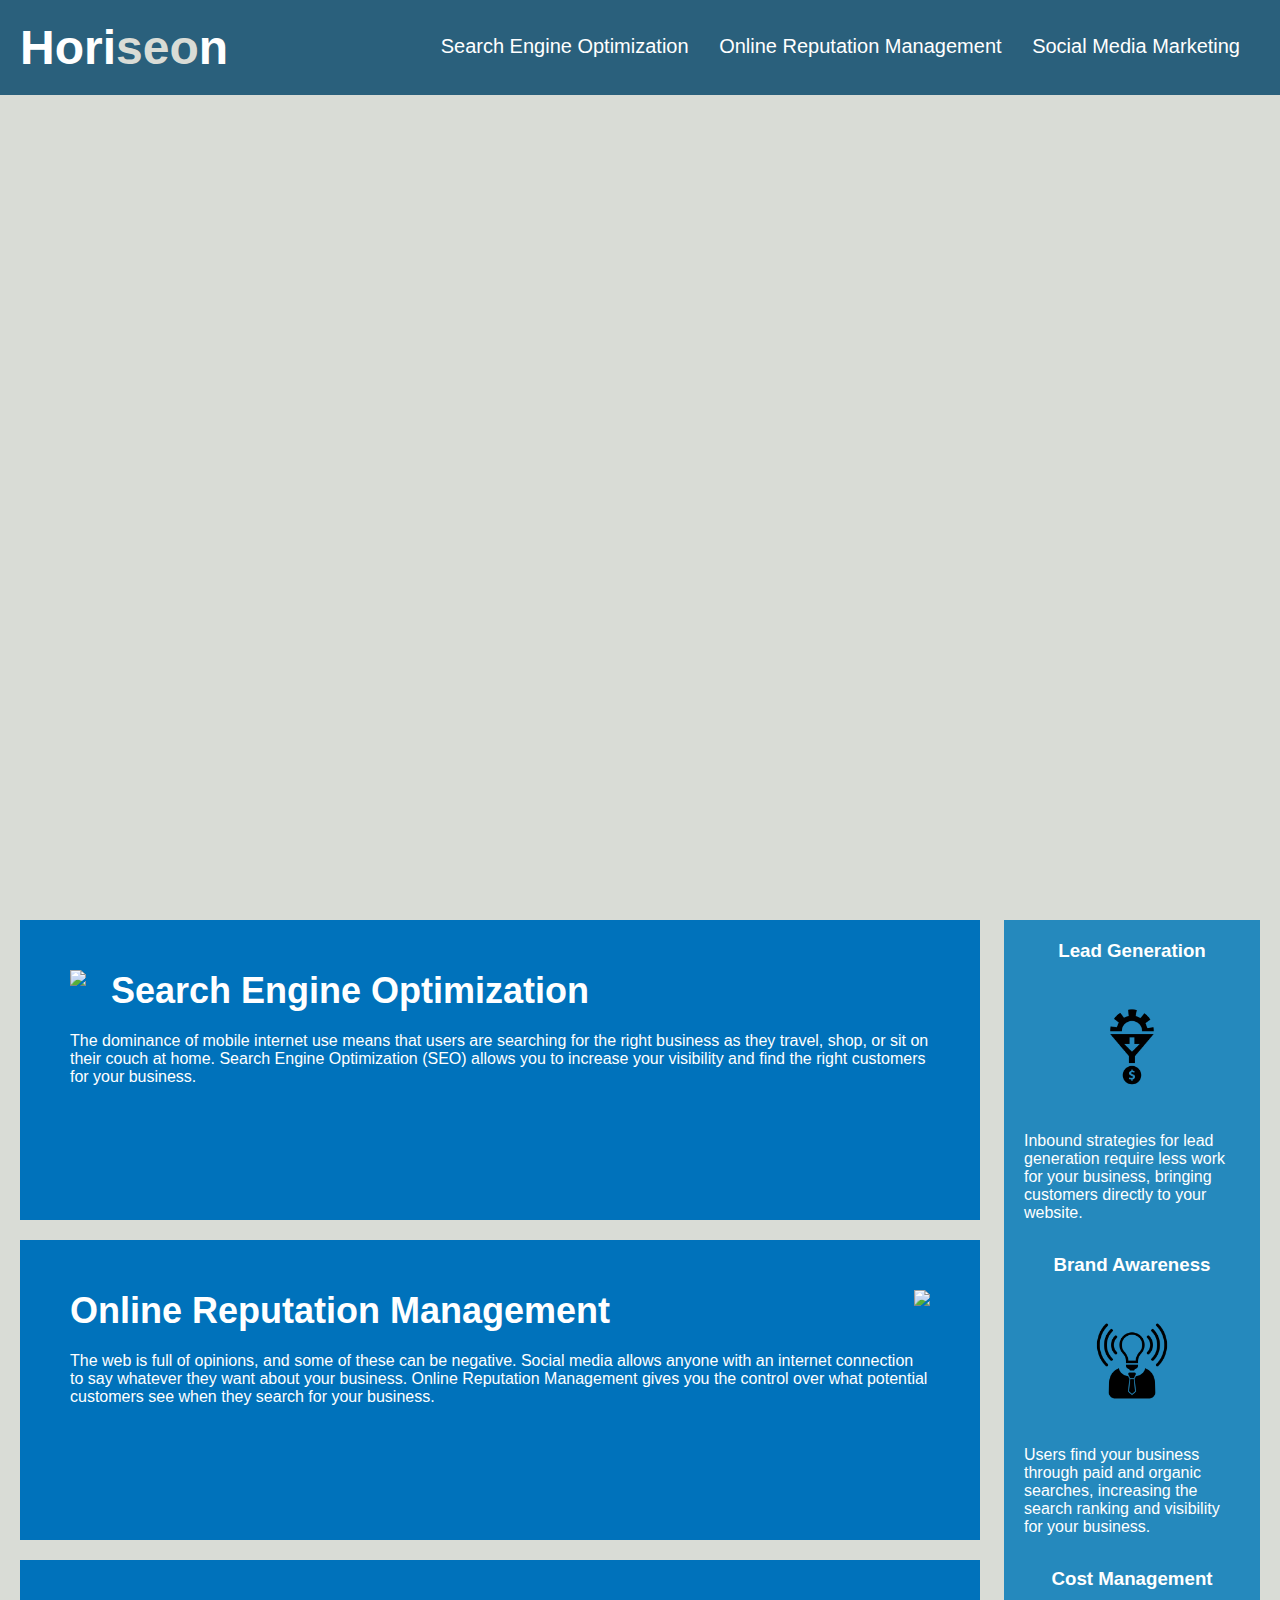
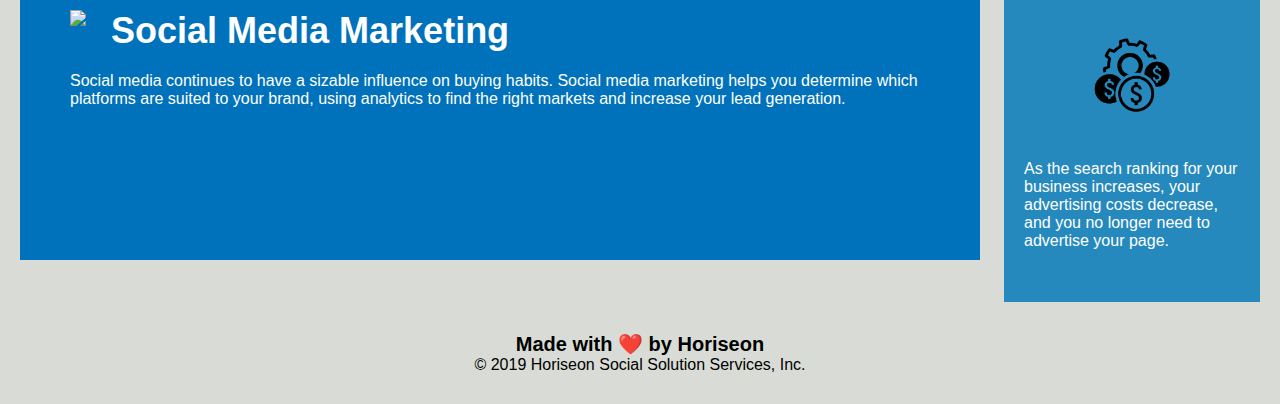
==== Develop/index.html @ a970e738 "Added started code" ====
<!DOCTYPE html>
<html lang="en-us">

<head>
    <meta charset="UTF-8" />
    <link rel="stylesheet" href="./assets/css/style.css">
    <title>website</title>
</head>

<body>
    <div class="header">
        <h1>Hori<span class="seo">seo</span>n</h1>
        <div>
            <ul>
                <li>
                    <a href="#search-engine-optimization">Search Engine Optimization</a>
                </li>
                <li>
                    <a href="#online-reputation-management">Online Reputation Management</a>
                </li>
                <li>
                    <a href="#social-media-marketing">Social Media Marketing</a>
                </li>
            </ul>
        </div>
    </div>
    <div class="hero"></div>
    <div class="content">
        <div class="search-engine-optimization">
            <img src="./assets/images/search-engine-optimization.jpg" class="float-left" />
            <h2>Search Engine Optimization</h2>
            <p>
                The dominance of mobile internet use means that users are searching for the right business as they travel, shop, or sit on their couch at home. Search Engine Optimization (SEO) allows you to increase your visibility and find the right customers for your business.
            </p>
        </div>
        <div id="online-reputation-management" class="online-reputation-management">
            <img src="./assets/images/online-reputation-management.jpg" class="float-right" />
            <h2>Online Reputation Management</h2>
            <p>
                The web is full of opinions, and some of these can be negative. Social media allows anyone with an internet connection to say whatever they want about your business. Online Reputation Management gives you the control over what potential customers see when they search for your business.
            </p>
        </div>
        <div id="social-media-marketing" class="social-media-marketing">
            <img src="./assets/images/social-media-marketing.jpg" class="float-left" />
            <h2>Social Media Marketing</h2>
            <p>
                Social media continues to have a sizable influence on buying habits. Social media marketing helps you determine which platforms are suited to your brand, using analytics to find the right markets and increase your lead generation.
            </p>
        </div>
    </div>
    <div class="benefits">
        <div class="benefit-lead">
            <h3>Lead Generation</h3>
            <img src="./assets/images/lead-generation.png" />
            <p>
                Inbound strategies for lead generation require less work for your business, bringing customers directly to your website.
            </p>
        </div>
        <div class="benefit-brand">
            <h3>Brand Awareness</h3>
            <img src="./assets/images/brand-awareness.png" />
            <p>
                Users find your business through paid and organic searches, increasing the search ranking and visibility for your business.
            </p>
        </div>
        <div class="benefit-cost">
            <h3>Cost Management</h3>
            <img src="./assets/images/cost-management.png"></img>
            <p>
                As the search ranking for your business increases, your advertising costs decrease, and you no longer need to advertise your page.
            </p>
        </div>
    </div>
    <div class="footer">
        <h2>Made with ❤️️ by Horiseon</h2>
        <p>
            &copy; 2019 Horiseon Social Solution Services, Inc.
        </p>
    </div>
</body>

</html>
---- Develop/assets/css/style.css ----
* {
    box-sizing: border-box;
    padding: 0;
    margin: 0;
}

body {
    background-color: #d9dcd6;
}

.header {
    padding: 20px;
    font-family: 'Trebuchet MS', 'Lucida Sans Unicode', 'Lucida Grande', 'Lucida Sans', Arial, sans-serif;
    background-color: #2a607c;
    color: #ffffff;
}

.header h1 {
    display: inline-block;
    font-size: 48px;
}

.header h1 .seo {
    color: #d9dcd6;
}

.header div {
    padding-top: 15px;
    margin-right: 20px;
    float: right;
    font-family: 'Gill Sans', 'Gill Sans MT', Calibri, 'Trebuchet MS', sans-serif;
    font-size: 20px;
}

.header div ul {
    list-style-type: none;
}

.header div ul li {
    display: inline-block;
    margin-left: 25px;
}

a {
    color: #ffffff;
    text-decoration: none;
}

p {
    font-size: 16px;
}

.hero {
    height: 800px;
    width: 100%;
    margin-bottom: 25px;
    background-image: url("../images/digital-marketing-meeting.jpg");
    background-size: cover;
    background-position: center;
}

.float-left {
    float: left;
    margin-right: 25px;
}

.float-right {
    float: right;
    margin-left: 25px;
}

.content {
    width: 75%;
    display: inline-block;
    margin-left: 20px;
}

.benefits {
    margin-right: 20px;
    padding: 20px;
    clear: both;
    float: right;
    width: 20%;
    height: 100%;
    font-family: 'Gill Sans', 'Gill Sans MT', Calibri, 'Trebuchet MS', sans-serif;
    background-color: #2589bd;
}

.benefit-lead {
    margin-bottom: 32px;
    color: #ffffff;
}

.benefit-brand {
    margin-bottom: 32px;
    color: #ffffff;
}

.benefit-cost {
    margin-bottom: 32px;
    color: #ffffff;
}

.benefit-lead h3 {
    margin-bottom: 10px;
    text-align: center;
}

.benefit-brand h3 {
    margin-bottom: 10px;
    text-align: center;
}

.benefit-cost h3 {
    margin-bottom: 10px;
    text-align: center;
}

.benefit-lead img {
    display: block;
    margin: 10px auto;
    max-width: 150px;
}

.benefit-brand img {
    display: block;
    margin: 10px auto;
    max-width: 150px;
}

.benefit-cost img {
    display: block;
    margin: 10px auto;
    max-width: 150px;
}

.search-engine-optimization {
    margin-bottom: 20px;
    padding: 50px;
    height: 300px;
    font-family: 'Gill Sans', 'Gill Sans MT', Calibri, 'Trebuchet MS', sans-serif;
    background-color: #0072bb;
    color: #ffffff;
}

.online-reputation-management {
    margin-bottom: 20px;
    padding: 50px;
    height: 300px;
    font-family: 'Gill Sans', 'Gill Sans MT', Calibri, 'Trebuchet MS', sans-serif;
    background-color: #0072bb;
    color: #ffffff;
}

.social-media-marketing {
    margin-bottom: 20px;
    padding: 50px;
    height: 300px;
    font-family: 'Gill Sans', 'Gill Sans MT', Calibri, 'Trebuchet MS', sans-serif;
    background-color: #0072bb;
    color: #ffffff;
}

.search-engine-optimization img {
    max-height: 200px;
}

.online-reputation-management img {
    max-height: 200px;
}

.social-media-marketing img {
    max-height: 200px;
}

.search-engine-optimization h2 {
    margin-bottom: 20px;
    font-size: 36px;
}

.online-reputation-management h2 {
    margin-bottom: 20px;
    font-size: 36px;
}

.social-media-marketing h2 {
    margin-bottom: 20px;
    font-size: 36px;
}

.footer {
    padding: 30px;
    clear: both;
    font-family: 'Trebuchet MS', 'Lucida Sans Unicode', 'Lucida Grande', 'Lucida Sans', Arial, sans-serif;
    text-align: center;
}

.footer h2 {
    font-size: 20px;
}
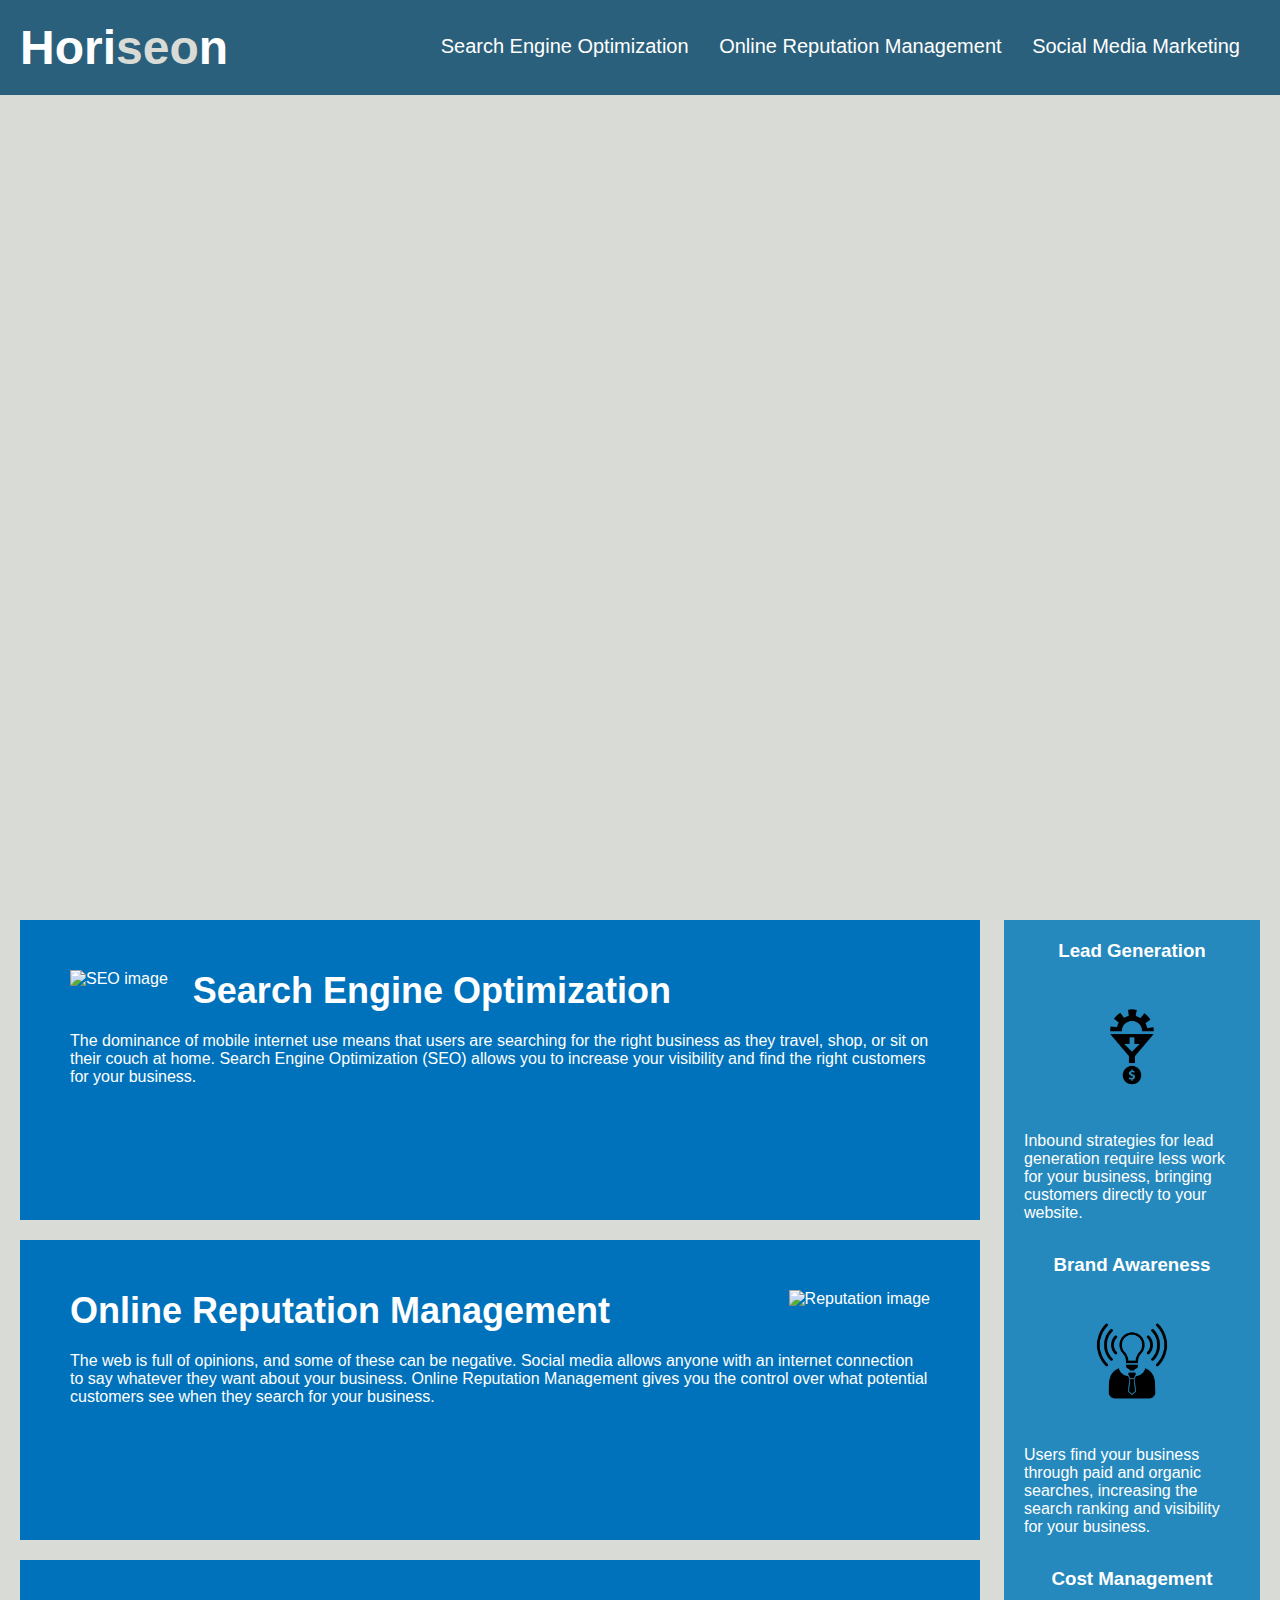
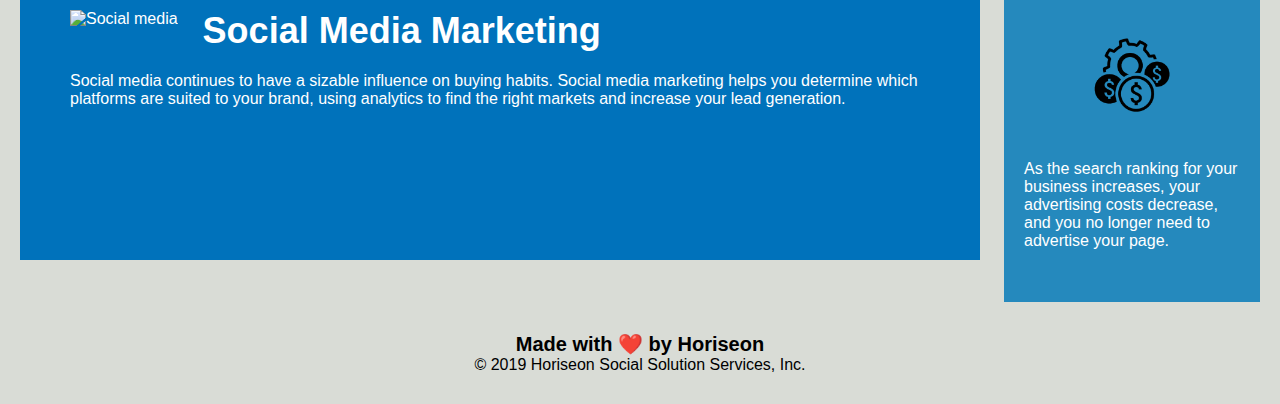
==== commit 126ebdb0: "Added title and image alt tags" ====
--- a/Develop/index.html
+++ b/Develop/index.html
@@ -4,7 +4,7 @@
 <head>
     <meta charset="UTF-8" />
     <link rel="stylesheet" href="./assets/css/style.css">
-    <title>website</title>
+    <title>Horiseon Social Solution Services</title>
 </head>
 
 <body>
@@ -27,21 +27,21 @@
     <div class="hero"></div>
     <div class="content">
         <div class="search-engine-optimization">
-            <img src="./assets/images/search-engine-optimization.jpg" class="float-left" />
+            <img src="./assets/images/search-engine-optimization.jpg" alt="SEO image" class="float-left" />
             <h2>Search Engine Optimization</h2>
             <p>
                 The dominance of mobile internet use means that users are searching for the right business as they travel, shop, or sit on their couch at home. Search Engine Optimization (SEO) allows you to increase your visibility and find the right customers for your business.
             </p>
         </div>
         <div id="online-reputation-management" class="online-reputation-management">
-            <img src="./assets/images/online-reputation-management.jpg" class="float-right" />
+            <img src="./assets/images/online-reputation-management.jpg" alt="Reputation image" class="float-right" />
             <h2>Online Reputation Management</h2>
             <p>
                 The web is full of opinions, and some of these can be negative. Social media allows anyone with an internet connection to say whatever they want about your business. Online Reputation Management gives you the control over what potential customers see when they search for your business.
             </p>
         </div>
         <div id="social-media-marketing" class="social-media-marketing">
-            <img src="./assets/images/social-media-marketing.jpg" class="float-left" />
+            <img src="./assets/images/social-media-marketing.jpg" alt="Social media" class="float-left" />
             <h2>Social Media Marketing</h2>
             <p>
                 Social media continues to have a sizable influence on buying habits. Social media marketing helps you determine which platforms are suited to your brand, using analytics to find the right markets and increase your lead generation.
@@ -51,21 +51,21 @@
     <div class="benefits">
         <div class="benefit-lead">
             <h3>Lead Generation</h3>
-            <img src="./assets/images/lead-generation.png" />
+            <img src="./assets/images/lead-generation.png" alt="Gear to money"/>
             <p>
                 Inbound strategies for lead generation require less work for your business, bringing customers directly to your website.
             </p>
         </div>
         <div class="benefit-brand">
             <h3>Brand Awareness</h3>
-            <img src="./assets/images/brand-awareness.png" />
+            <img src="./assets/images/brand-awareness.png" alt="Lightbulb in suit"/>
             <p>
                 Users find your business through paid and organic searches, increasing the search ranking and visibility for your business.
             </p>
         </div>
         <div class="benefit-cost">
             <h3>Cost Management</h3>
-            <img src="./assets/images/cost-management.png"></img>
+            <img src="./assets/images/cost-management.png" alt="Gear and coins" />
             <p>
                 As the search ranking for your business increases, your advertising costs decrease, and you no longer need to advertise your page.
             </p>
